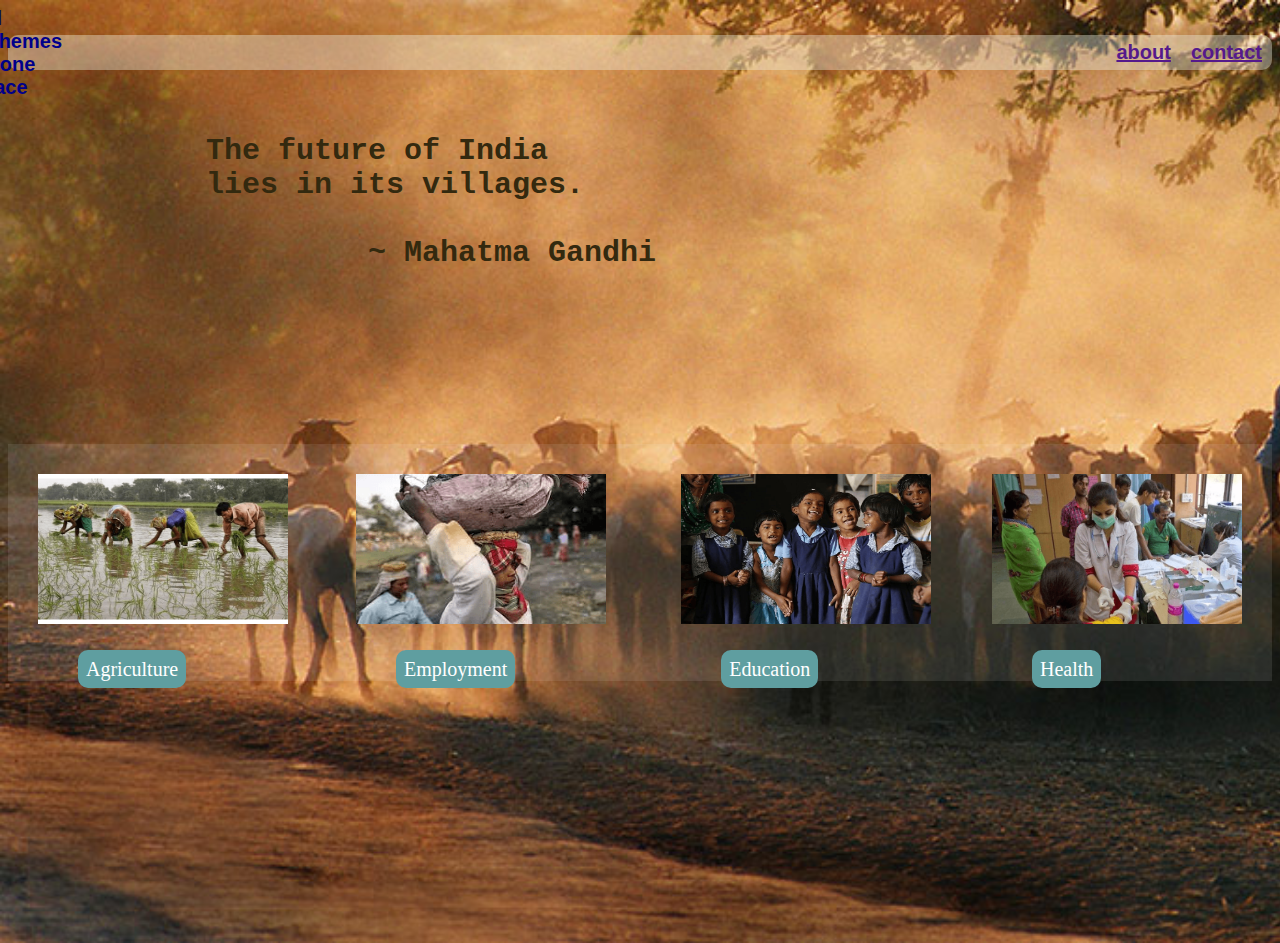
==== index.html @ 311820ff "Add files via upload" ====
<!DOCTYPE html>
<html lang="en">
<head>
    <meta charset="UTF-8">
    <meta http-equiv="X-UA-Compatible" content="IE=edge">
    <meta name="viewport" content="width=device-width, initial-scale=1.0">
    <title>NSS Project</title>
    <link rel="stylesheet" href="style.css">
    <link rel="stylesheet" href="https://cdnjs.cloudflare.com/ajax/libs/font-awesome/4.7.0/css/font-awesome.min.css">
</head>
<body>
    <div class="container">
        <div class="container-item main-item">All schemes at one place</div>
        <div class="container-item"><a href="">about</a></div>
        <div class="container-item"><a href="">contact</a></div>
    </div>
    <div class="container1">
       <pre>
           <span>
           The future of India
           lies in its villages.
           </span>
                    ~ Mahatma Gandhi
       </pre>
    </div>
    <div class="container-images">
        <div><a class="first-link" href="index1.html" target="_blank"><img src="agriGif.gif" title="Agriculture" alt="krishi image" class="image"></a><span class="subs">Agriculture</span></div>
        <div><a class="first-link"href="index2.html" target="_blank"><img src="emploGif.gif" title="Employment" alt="rojgar image" class="image"></a><span class="subs">Employment</span></div>
        <div><a class="first-link" href="index3.html" target="_blank"><img src="edduGif.gif" title="Education" alt="sikha image" class="image"></a><span class="subs">Education</span></div>
        <div><a class="first-link" href="index4.html" target="_blank"><img src="healthGif.gif" title="Health" alt="swasthaya image" class="image"></a><span class="subs">Health</span></div>
    </div>
</body>
</html>
---- style.css ----
h1 {
    color: blue;
}
body {
    background-image: url("image1.jpg");
    background-size: cover;
    background-repeat: no-repeat;
    height: 100vh;
}

.container {
    background-color:rgba(241, 241, 224, 0.4);
    height: 35px;
    margin-top: 35px;
    border-radius: 10px;

    display: flex;
    justify-content: flex-end;
    align-items: center;

}
.main-item {
    color:rgb(161, 55, 5);
    position: absolute;
    margin-right: 1200px;
}
.container-item {
    color:darkblue;
    padding: 10px;
    font-family:Arial, Helvetica, sans-serif;
    font-weight: bold;
    font-size: 20px;
}

.container1 {
    font-family:Arial, Helvetica, sans-serif;
    font-size: 30px;
    font-weight: bold;
    color:rgb(51, 41, 15)
}

.container-images {
    background-color: rgba(250, 250, 250, 0.1);
    display: flex;

    position: relative;
    margin-top: 140px;
    justify-content: center;

}
.fist-link {
    transition: transform .4s;
}
.first-link :hover {
    border: 3px solid blueviolet;
    -ms-transform: scale(1.3); /* IE 9 */
  -webkit-transform: scale(1.3); /* Safari 3-8 */
  transform: scale(1.3); 
}
.image {
    width: 250px;
    height: 150px;
    margin: 30px;
}
.subs{
    color: white;
    background-color: cadetblue;
    font-size: 20px;
    position: relative;
    margin-left: 70px;
    padding: 8px;
    border-radius: 10px;
}
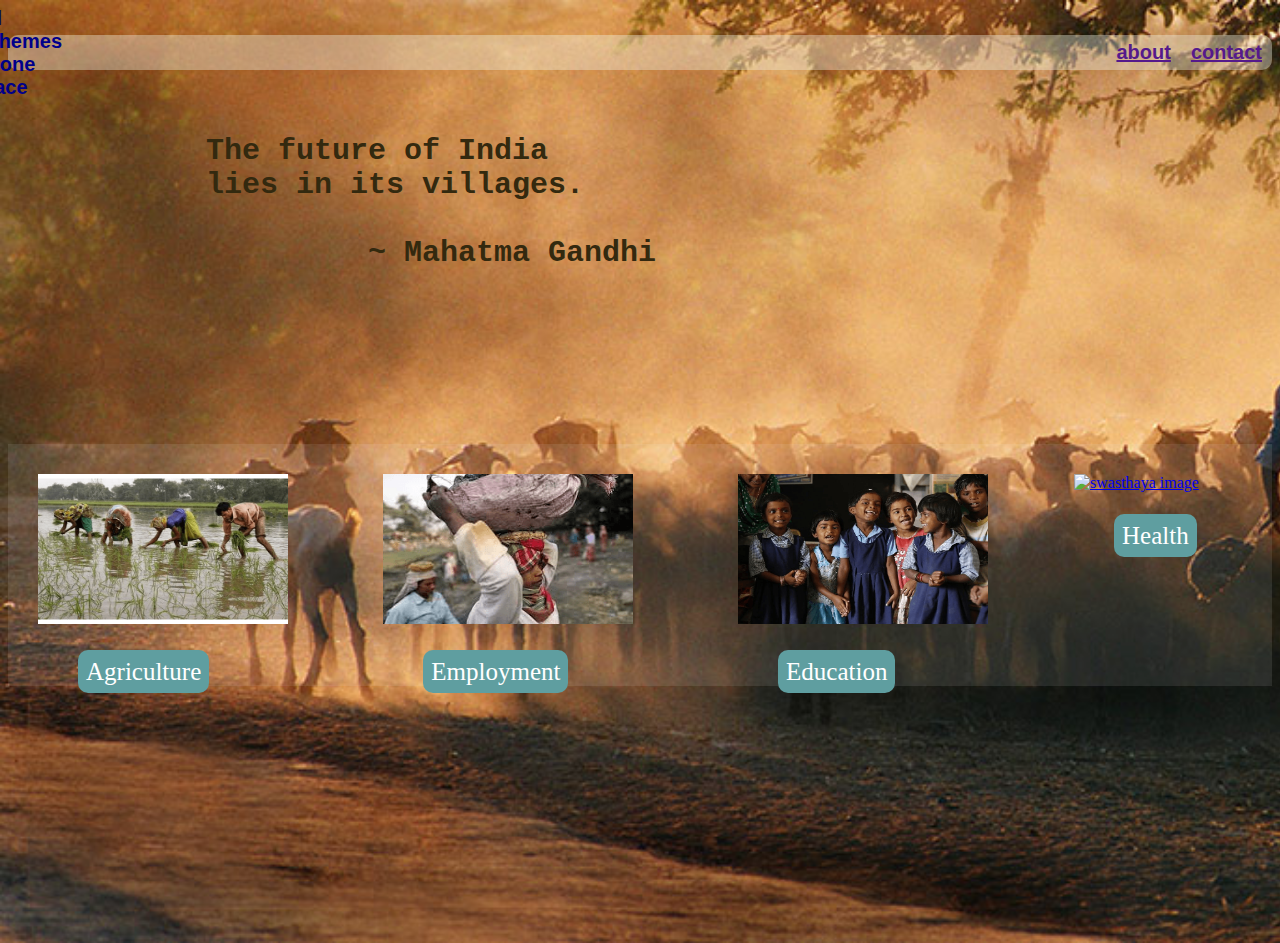
==== commit b244de6f: "Update index.html" ====
--- a/index.html
+++ b/index.html
@@ -27,7 +27,7 @@
         <div><a class="first-link" href="index1.html" target="_blank"><img src="agriGif.gif" title="Agriculture" alt="krishi image" class="image"></a><span class="subs">Agriculture</span></div>
         <div><a class="first-link"href="index2.html" target="_blank"><img src="emploGif.gif" title="Employment" alt="rojgar image" class="image"></a><span class="subs">Employment</span></div>
         <div><a class="first-link" href="index3.html" target="_blank"><img src="edduGif.gif" title="Education" alt="sikha image" class="image"></a><span class="subs">Education</span></div>
-        <div><a class="first-link" href="index4.html" target="_blank"><img src="healthGif.gif" title="Health" alt="swasthaya image" class="image"></a><span class="subs">Health</span></div>
+        <div><a class="first-link" href="index4.html" target="_blank"><img src="Webp.net-gifmaker" title="Girl-child" alt="swasthaya image" class="image"></a><span class="subs">Health</span></div>
     </div>
 </body>
-</html>+</html>
--- a/style.css
+++ b/style.css
@@ -65,9 +65,9 @@
 .subs{
     color: white;
     background-color: cadetblue;
-    font-size: 20px;
+    font-size: 25px;
     position: relative;
     margin-left: 70px;
     padding: 8px;
     border-radius: 10px;
-}+}
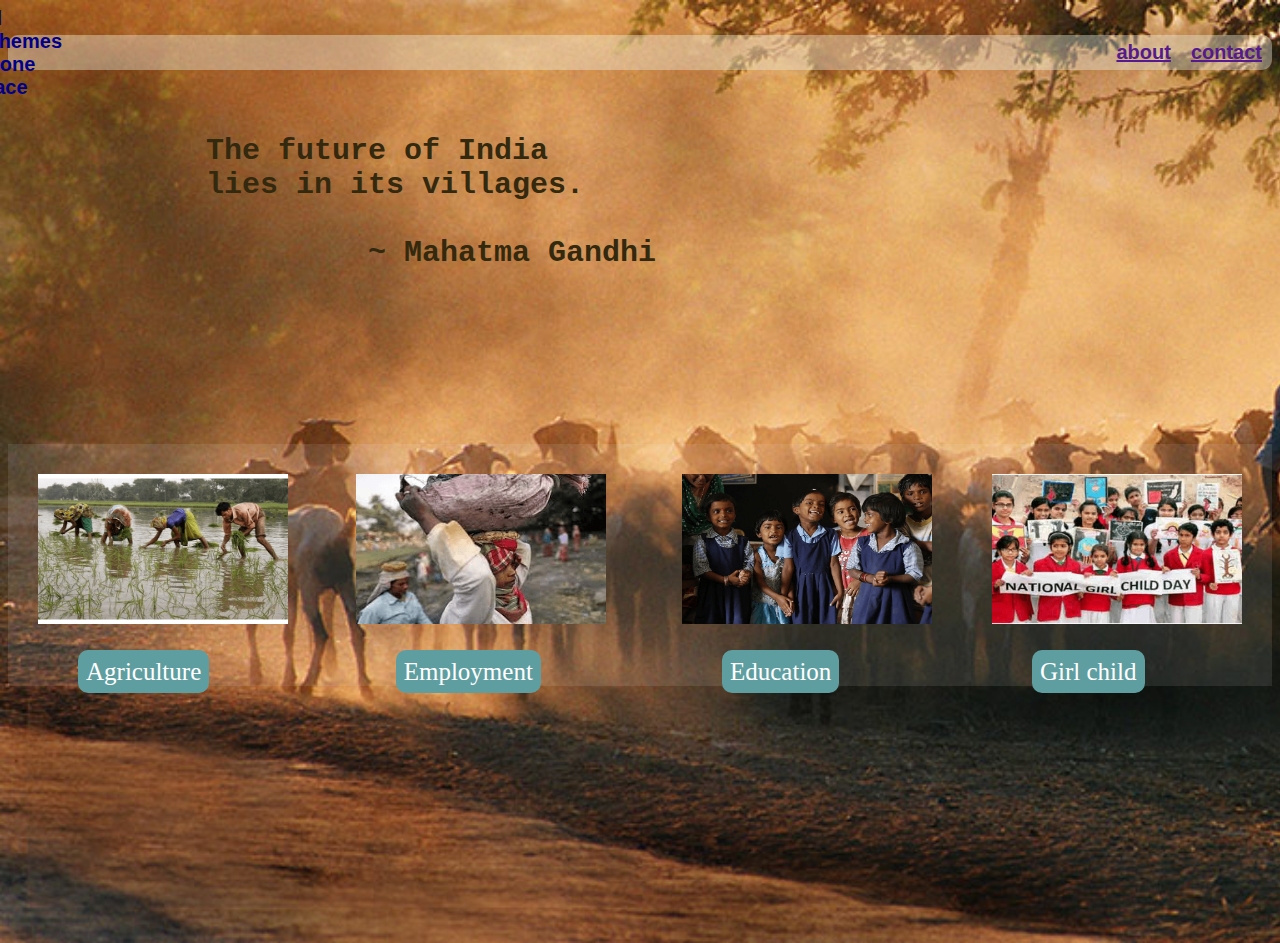
==== commit c80dbdb2: "Add files via upload" ====
--- a/index.html
+++ b/index.html
@@ -27,7 +27,7 @@
         <div><a class="first-link" href="index1.html" target="_blank"><img src="agriGif.gif" title="Agriculture" alt="krishi image" class="image"></a><span class="subs">Agriculture</span></div>
         <div><a class="first-link"href="index2.html" target="_blank"><img src="emploGif.gif" title="Employment" alt="rojgar image" class="image"></a><span class="subs">Employment</span></div>
         <div><a class="first-link" href="index3.html" target="_blank"><img src="edduGif.gif" title="Education" alt="sikha image" class="image"></a><span class="subs">Education</span></div>
-        <div><a class="first-link" href="index4.html" target="_blank"><img src="Webp.net-gifmaker" title="Girl-child" alt="swasthaya image" class="image"></a><span class="subs">Health</span></div>
+        <div><a class="first-link" href="index4.html" target="_blank"><img src="Webp.net-gifmaker.gif" title="Girl-child" alt="swasthaya image" class="image"></a><span class="subs">Girl child</span></div>
     </div>
 </body>
-</html>
+</html>--- a/style.css
+++ b/style.css
@@ -70,4 +70,4 @@
     margin-left: 70px;
     padding: 8px;
     border-radius: 10px;
-}
+}